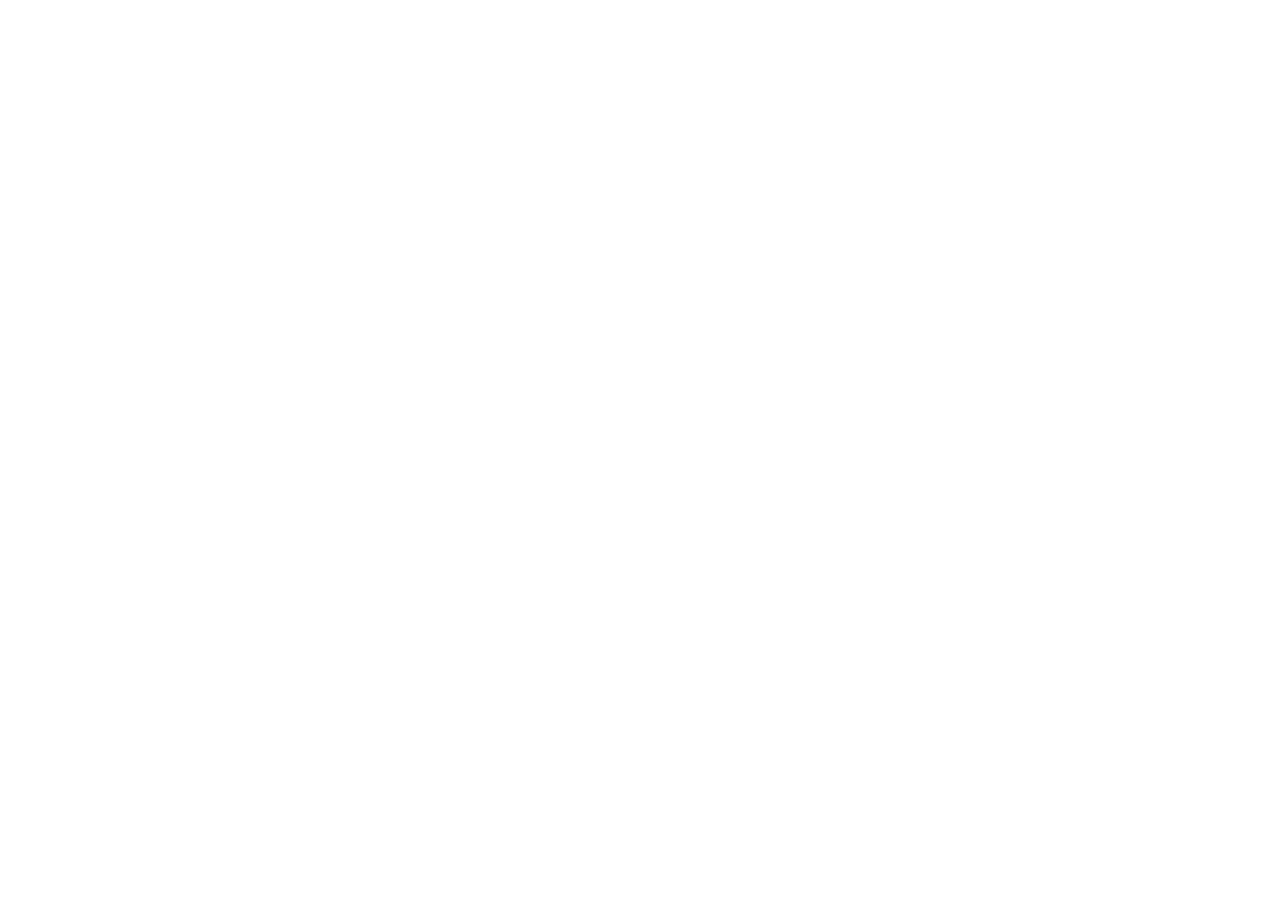
==== play.html @ 0ca769e4 "web with game" ====
<!DOCTYPE html>
<html lang="en">
<head>
    <meta charset="UTF-8">
    <meta name="viewport" content="width=device-width, initial-scale=1.0">
    <title>My game</title>
</head>
<body>
    
</body>
</html>
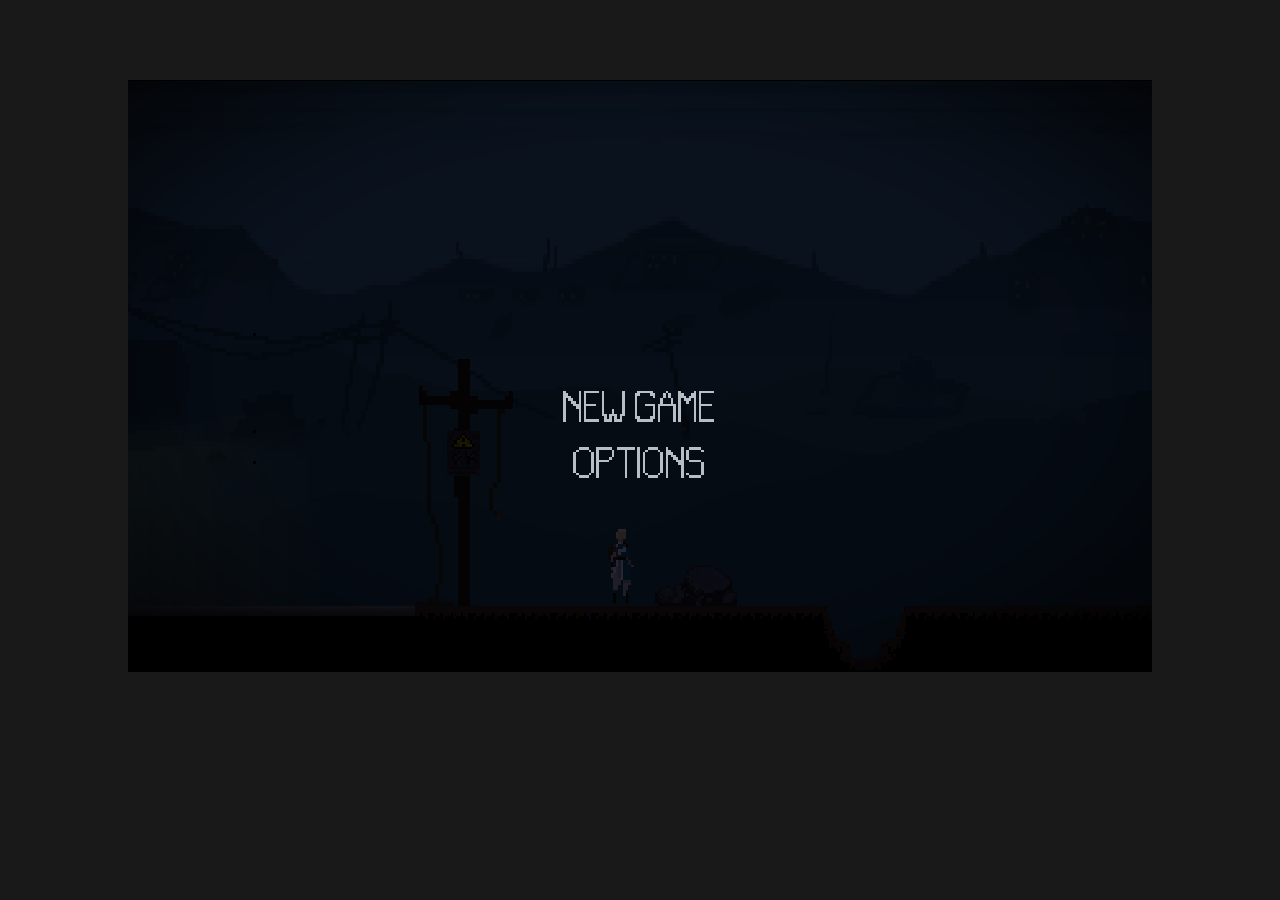
==== commit 2f652ac0: "sliderfixedbackground" ====
--- a/play.html
+++ b/play.html
@@ -1,11 +1,26 @@
 <!DOCTYPE html>
 <html lang="en">
-<head>
-    <meta charset="UTF-8">
-    <meta name="viewport" content="width=device-width, initial-scale=1.0">
+  <head>
+    <meta charset="UTF-8" />
+    <meta name="viewport" content="width=device-width, initial-scale=1.0" />
+    <link rel="stylesheet" href="style.css" />
     <title>My game</title>
-</head>
-<body>
-    
-</body>
-</html>+  </head>
+  <body>
+    <section id="game">
+      <div class="gamecontainer">
+        <iframe
+          src="Game/index.html"
+          name="Game"
+          width="1024"
+          height="592"
+          frameborder="0"
+          scrolling="no"
+          allowfullscreen="true"
+        >
+          <p>Your browser does not support iframes.</p>
+        </iframe>
+      </div>
+    </section>
+  </body>
+</html>
--- a/style.css
+++ b/style.css
@@ -0,0 +1,265 @@
+:root {
+  --hover: #{adjust-hue(#a2084a, 45deg)};
+}
+
+body {
+  background: rgba(0, 0, 0, 0.9);
+  margin: 0;
+  color: #fff;
+  font-family: "Segoe UI", Tahoma, Geneva, Verdana, sans-serif;
+}
+.separator {
+  border-bottom: 1px solid rgba(255, 255, 255, 0.25);
+  color: #fff;
+  width: 40%;
+  margin: auto;
+}
+
+.text-center {
+  text-align: center;
+}
+h1 {
+  text-transform: uppercase;
+}
+.showcase::after {
+  content: "";
+  height: 100vh;
+  width: 100%;
+  /* background-image: url("./img/Ub-2020.png"); */
+  background-size: cover;
+  background-repeat: no-repeat;
+  background-position: center;
+  display: block;
+  filter: blur(10px);
+  -webkit-filter: blur(10px);
+  transition: all 2000ms ease;
+  margin-bottom: 6rem;
+}
+.showcase:hover::after {
+  filter: blur(0px);
+  -webkit-filter: blur(0px);
+}
+.showcase:hover .content {
+  filter: blur(0px);
+  -webkit-filter: blur(0px);
+}
+
+.content {
+  position: absolute;
+  z-index: 1;
+  top: 15%;
+  left: 50%;
+  margin-top: 105px;
+  margin-left: -195px;
+  width: 400px;
+  height: 350px;
+  text-align: center;
+  transition: all 2000ms ease;
+  animation-name: example;
+  animation-duration: 2.4s;
+  animation-timing-function: ease-out;
+}
+@keyframes example {
+  0% {
+    top: -24%;
+  }
+  /* 50%{
+        top: 13%
+    } */
+
+  100% {
+    top: 15%;
+  }
+}
+
+.content .logo {
+  height: 200px;
+  width: 400px;
+}
+.content .title {
+  font-size: 2.2rem;
+  margin-top: 1rem;
+}
+.content .text {
+  margin-left: -30px;
+  line-height: 1.7;
+  margin-top: 1rem;
+}
+
+.buttoncontainer {
+  margin-top: 2rem;
+}
+.aboutgamecontainer {
+  position: relative;
+  text-align: center;
+
+  /* margin: 3rem 12rem 0rem 12rem; */
+  margin: auto;
+  z-index: 10;
+}
+.aboutgamecontainer .puzzlegrid {
+  position: relative;
+  display: grid;
+  grid-template-columns: repeat(2, 1fr);
+  grid-column-gap: 1rem;
+}
+.aboutgamecontainer .puzzlegrid .puzzleimage {
+  width: 350px;
+}
+.aboutuscontainer {
+  position: relative;
+  display: flex;
+  background-color: rgba(0, 0, 0, 0.3);
+  height: 1000px;
+  justify-content: center;
+  align-items: center;
+  margin: 12rem;
+}
+.contactcontainer {
+  position: relative;
+  display: flex;
+  background-color: rgba(0, 0, 0, 0.3);
+  height: 400px;
+  justify-content: center;
+  align-items: center;
+  margin: 12rem;
+}
+
+/* Button */
+a.button2 {
+  display: inline-block;
+  padding: 0.5em 4em;
+  border: 0.16em solid #ffffff;
+  margin: 0 0.5em 0.5em 0;
+  box-sizing: border-box;
+  text-decoration: none;
+  text-transform: uppercase;
+  font-family: "Roboto", sans-serif;
+  font-weight: 400;
+  color: #ffffff;
+  text-align: center;
+  width: 100;
+  transition: all 0.25s;
+}
+a.button2:hover,
+a.button:focus {
+  color: #a2084a;
+  border-color: #a2084a;
+  box-shadow: inset 6.5em 0 0 0 var(--hover);
+}
+
+a.button2:active {
+  color: #bbbbbb;
+  border-color: #bbbbbb;
+}
+@media all and (max-width: 30em) {
+  a.button2 {
+    display: block;
+    margin: 0.4em auto;
+  }
+}
+/* Game stuff */
+.gamecontainer {
+  margin-top: 5rem;
+  margin-bottom: 5rem;
+  display: flex;
+  justify-content: center;
+  align-items: center;
+  width: 100%;
+}
+
+@media (max-width: 700px) {
+  .aboutgamecontainer .puzzlegrid {
+    display: grid;
+    grid-template-columns: 1fr;
+  }
+}
+
+/* Slideshow */
+.slideshow {
+  list-style-type: none;
+}
+
+/** SLIDESHOW **/
+.slideshow,
+.slideshow:after {
+  top: -16px; /*Not sure why I needed this fix*/
+  position: fixed;
+  width: 100%;
+  height: 100%;
+  left: 0px;
+  z-index: 0;
+}
+
+.slideshow li span {
+  position: absolute;
+  width: 100%;
+  height: 100%;
+  top: 0px;
+  left: 0px;
+  color: transparent;
+  background-size: cover;
+  background-position: 50% 50%;
+  background-repeat: no-repeat;
+  opacity: 0;
+  z-index: 0;
+  animation: imageAnimation 16s linear infinite 0s;
+}
+
+.slideshow li:nth-child(1) span {
+  background-image: url("img/scene/scene1.PNG");
+}
+.slideshow li:nth-child(2) span {
+  background-image: url("img/scene/scene2.PNG");
+  animation-delay: 4s;
+}
+.slideshow li:nth-child(3) span {
+  background-image: url("img/scene/scene3.PNG");
+  animation-delay: 8s;
+}
+.slideshow li:nth-child(4) span {
+  background-image: url("img/scene/scene4.PNG");
+  animation-delay: 12s;
+}
+
+@keyframes imageAnimation {
+  0% {
+    opacity: 0;
+    animation-timing-function: ease-in;
+  }
+  8% {
+    opacity: 1;
+    animation-timing-function: ease-out;
+  }
+  17% {
+    opacity: 1;
+  }
+  25% {
+    opacity: 0;
+  }
+  100% {
+    opacity: 0;
+  }
+}
+
+@keyframes titleAnimation {
+  0% {
+    opacity: 0;
+  }
+  8% {
+    opacity: 1;
+  }
+  17% {
+    opacity: 1;
+  }
+  19% {
+    opacity: 0;
+  }
+  100% {
+    opacity: 0;
+  }
+}
+
+.no-cssanimations .cb-slideshow li span {
+  opacity: 1;
+}
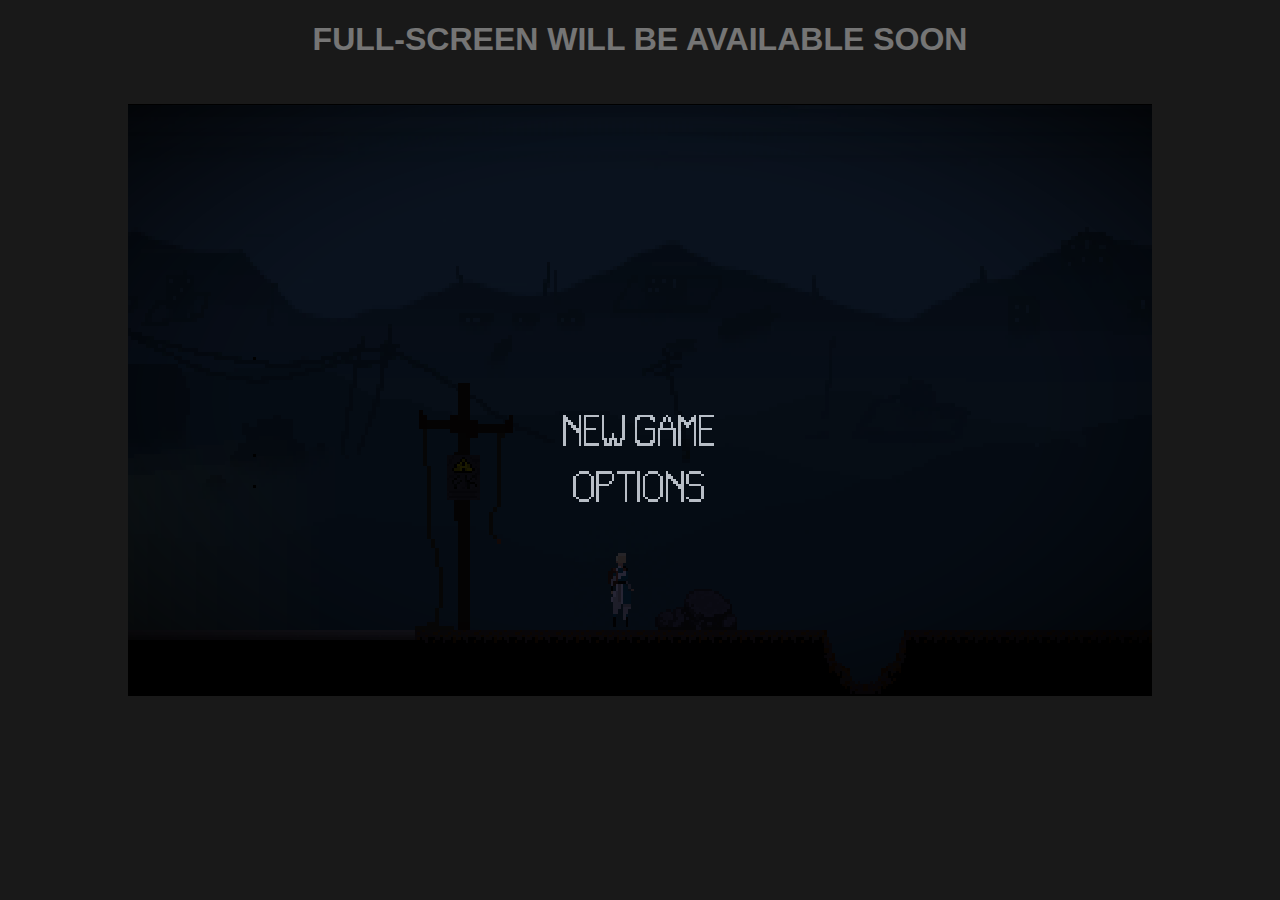
==== commit 04402124: "sound added, footer added, some minor fixes" ====
--- a/play.html
+++ b/play.html
@@ -3,11 +3,14 @@
   <head>
     <meta charset="UTF-8" />
     <meta name="viewport" content="width=device-width, initial-scale=1.0" />
-    <link rel="stylesheet" href="style.css" />
+    <link rel="stylesheet" href="css/style.css" />
     <title>My game</title>
   </head>
   <body>
-    <section id="game">
+    <section id="game" class="playcontainer">
+      <div class="disclaimer">
+        <h1>Full-Screen will be available soon</h1>
+      </div>
       <div class="gamecontainer">
         <iframe
           src="Game/index.html"
--- a/css/style.css
+++ b/css/style.css
@@ -0,0 +1,281 @@
+:root {
+  --hover: #{adjust-hue(#a2084a, 45deg)};
+}
+
+body {
+  background: rgba(0, 0, 0, 0.9);
+  margin: 0;
+  color: #fff;
+  font-family: "Segoe UI", Tahoma, Geneva, Verdana, sans-serif;
+}
+.separator {
+  position: relative;
+  border-bottom: 1px solid rgba(255, 255, 255, 0.25);
+  color: #fff;
+  width: 40%;
+  margin: auto;
+  z-index: 1;
+}
+.marginimage{
+  margin: 2rem 2rem 2rem 2rem;
+}
+
+.text-center {
+  text-align: center;
+}
+h1 {
+  text-transform: uppercase;
+}
+.showcase::after {
+  content: "";
+  height: 100vh;
+  width: 100%;
+  /* background-image: url("./img/Ub-2020.png"); */
+  background-size: cover;
+  background-repeat: no-repeat;
+  background-position: center;
+  display: block;
+  filter: blur(10px);
+  -webkit-filter: blur(10px);
+  transition: all 2000ms ease;
+  margin-bottom: 6rem;
+}
+.showcase:hover::after {
+  filter: blur(0px);
+  -webkit-filter: blur(0px);
+}
+.showcase:hover .content {
+  filter: blur(0px);
+  -webkit-filter: blur(0px);
+}
+
+.content {
+  position: absolute;
+  z-index: 1;
+  top: 16%;
+  left: 50%;
+  margin-top: 105px;
+  margin-left: -195px;
+  width: 400px;
+  height: 350px;
+  text-align: center;
+  transition: all 2000ms ease;
+  animation-name: textfall;
+  animation-duration: 1s;
+  animation-timing-function: ease-in;
+}
+@keyframes textfall {
+  0% {
+    top: -10%;
+  }
+  /* 50%{
+        top: 13%
+    } */
+
+  100% {
+    top: 16%;
+  }
+}
+
+.content .logo {
+  height: 200px;
+  width: 400px;
+}
+.content .title {
+  font-size: 2.2rem;
+  margin-top: 1rem;
+}
+.content .text {
+  margin-left: -30px;
+  line-height: 1.7;
+  margin-top: 1rem;
+}
+
+.buttoncontainer {
+  margin-top: 2rem;
+}
+.aboutgamecontainer {
+  position: relative;
+  text-align: center;
+  width: 80%;
+  /* margin: 3rem 12rem 0rem 12rem; */
+  margin: auto;
+  z-index: 10;
+  
+}
+.aboutgamecontainer .puzzlegrid {
+  position: relative;
+  display: grid;
+  grid-template-columns: repeat(2, 1fr);
+  
+}
+.aboutgamecontainer .puzzlegrid .puzzleimage {
+  width: 350px;
+  
+}
+.aboutgamecontainer .puzzlegrid .smallerimage {
+  width: 250px;
+}
+.aboutuscontainer {
+  position: relative;
+  display: flex;
+  background-color: rgba(0, 0, 0, 0.3);
+  height: 1000px;
+  justify-content: center;
+  align-items: center;
+  margin: 12rem;
+}
+.contactcontainer {
+  position: relative;
+  display: flex;
+  background-color: rgba(0, 0, 0, 0.3);
+  height: 400px;
+  justify-content: center;
+  align-items: center;
+  margin: 12rem;
+}
+
+/* Button */
+a.button2 {
+  display: inline-block;
+  padding: 0.5em 8em;
+  border: 0.16em solid #ffffff;
+  margin: 0 0.5em 0.5em 0;
+  box-sizing: border-box;
+  text-decoration: none;
+  text-transform: uppercase;
+  font-family: "Roboto", sans-serif;
+  font-weight: 400;
+  color: #ffffff;
+  text-align: center;
+  transition: all 0.25s;
+}
+a.button2:hover,
+a.button:focus {
+  color: #a2084a;
+  border-color: #a2084a;
+  box-shadow: inset 6.5em 0 0 0 var(--hover);
+}
+
+a.button2:active {
+  color: #a2084a;
+  border-color: #a2084a;
+}
+@media all and (max-width: 30em) {
+  a.button2 {
+    display: block;
+    margin: 0.4em auto;
+  }
+}
+/* Game stuff */
+.gamecontainer {
+  position: absolute;
+  margin-top: 1.5rem;
+  margin-bottom: 5rem;
+  display: flex;
+  justify-content: center;
+  align-items: center;
+  width: 100%;
+}
+.disclaimer{
+  text-align: center;
+  opacity: 0.4;
+}
+
+@media (max-width: 700px) {
+  .aboutgamecontainer .puzzlegrid {
+    display: grid;
+    grid-template-columns: 1fr;
+  }
+}
+
+/* Slideshow */
+.slideshow {
+  list-style-type: none;
+}
+
+/** SLIDESHOW **/
+.slideshow,
+.slideshow:after {
+  top: -16px; /*Not sure why I needed this fix*/
+  position: fixed;
+  width: 100%;
+  height: 100%;
+  left: 0px;
+  z-index: 0;
+}
+
+.slideshow li span {
+  position: absolute;
+  width: 100%;
+  height: 100%;
+  top: 0px;
+  left: 0px;
+  color: transparent;
+  background-size: cover;
+  background-position: 50% 50%;
+  background-repeat: no-repeat;
+  opacity: 0;
+  z-index: 0;
+  animation: imageAnimation 16s linear infinite 0s;
+}
+
+.slideshow li:nth-child(1) span {
+  background-image: url("../img/scene/scene1.PNG");
+}
+.slideshow li:nth-child(2) span {
+  background-image: url("../img/scene/scene2.PNG");
+  animation-delay: 4s;
+}
+.slideshow li:nth-child(3) span {
+  background-image: url("../img/scene/scene3.PNG");
+  animation-delay: 8s;
+}
+.slideshow li:nth-child(4) span {
+  background-image: url("../img/scene/scene4.PNG");
+  animation-delay: 12s;
+}
+
+@keyframes imageAnimation {
+  0% {
+    opacity: 0;
+    animation-timing-function: ease-in;
+  }
+  8% {
+    opacity: 1;
+    animation-timing-function: ease-out;
+  }
+  17% {
+    opacity: 1;
+  }
+  25% {
+    opacity: 0;
+  }
+  100% {
+    opacity: 0;
+  }
+}
+
+@keyframes titleAnimation {
+  0% {
+    opacity: 0;
+  }
+  8% {
+    opacity: 1;
+  }
+  17% {
+    opacity: 1;
+  }
+  19% {
+    opacity: 0;
+  }
+  100% {
+    opacity: 0;
+  }
+}
+
+.no-cssanimations .cb-slideshow li span {
+  opacity: 1;
+}
+
+/* Footer */
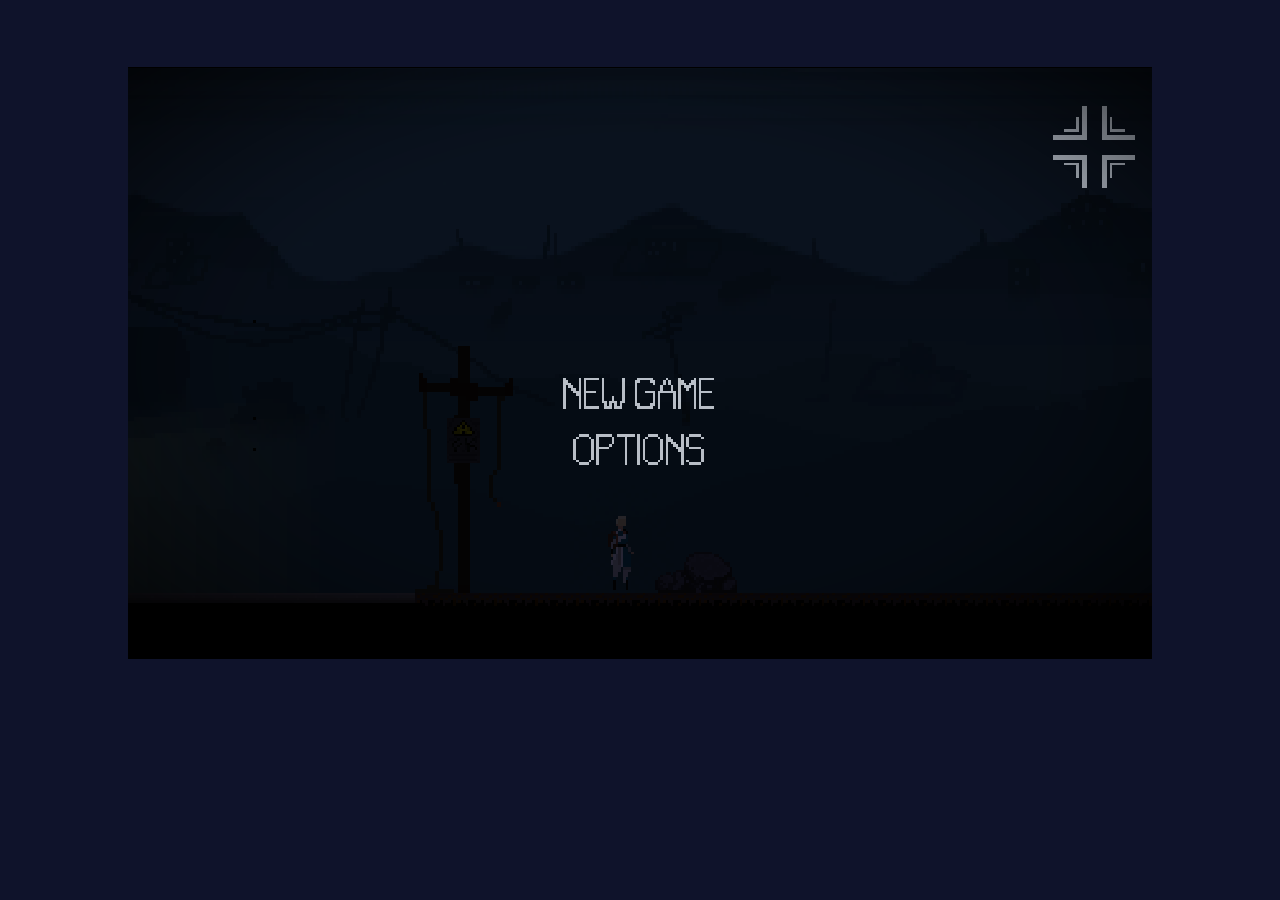
==== commit 2866bffc: "gamefullscreen" ====
--- a/play.html
+++ b/play.html
@@ -3,14 +3,13 @@
   <head>
     <meta charset="UTF-8" />
     <meta name="viewport" content="width=device-width, initial-scale=1.0" />
-    <link rel="stylesheet" href="css/style.css" />
+    <link rel="stylesheet" href="css/game.css" />
     <title>My game</title>
   </head>
   <body>
     <section id="game" class="playcontainer">
-      <div class="disclaimer">
-        <h1>Full-Screen will be available soon</h1>
-      </div>
+      
+     
       <div class="gamecontainer">
         <iframe
           src="Game/index.html"
@@ -23,7 +22,8 @@
         >
           <p>Your browser does not support iframes.</p>
         </iframe>
-      </div>
+      
+    </div>
     </section>
   </body>
 </html>
--- a/css/game.css
+++ b/css/game.css
@@ -0,0 +1,13 @@
+/* Game stuff */
+body{
+    margin: 0;
+    background-color: #0F132B ;
+}
+.gamecontainer {
+    margin-top: 4.2rem;
+    width: 100%;
+  }
+iframe{
+    display: block;
+    margin: auto;
+}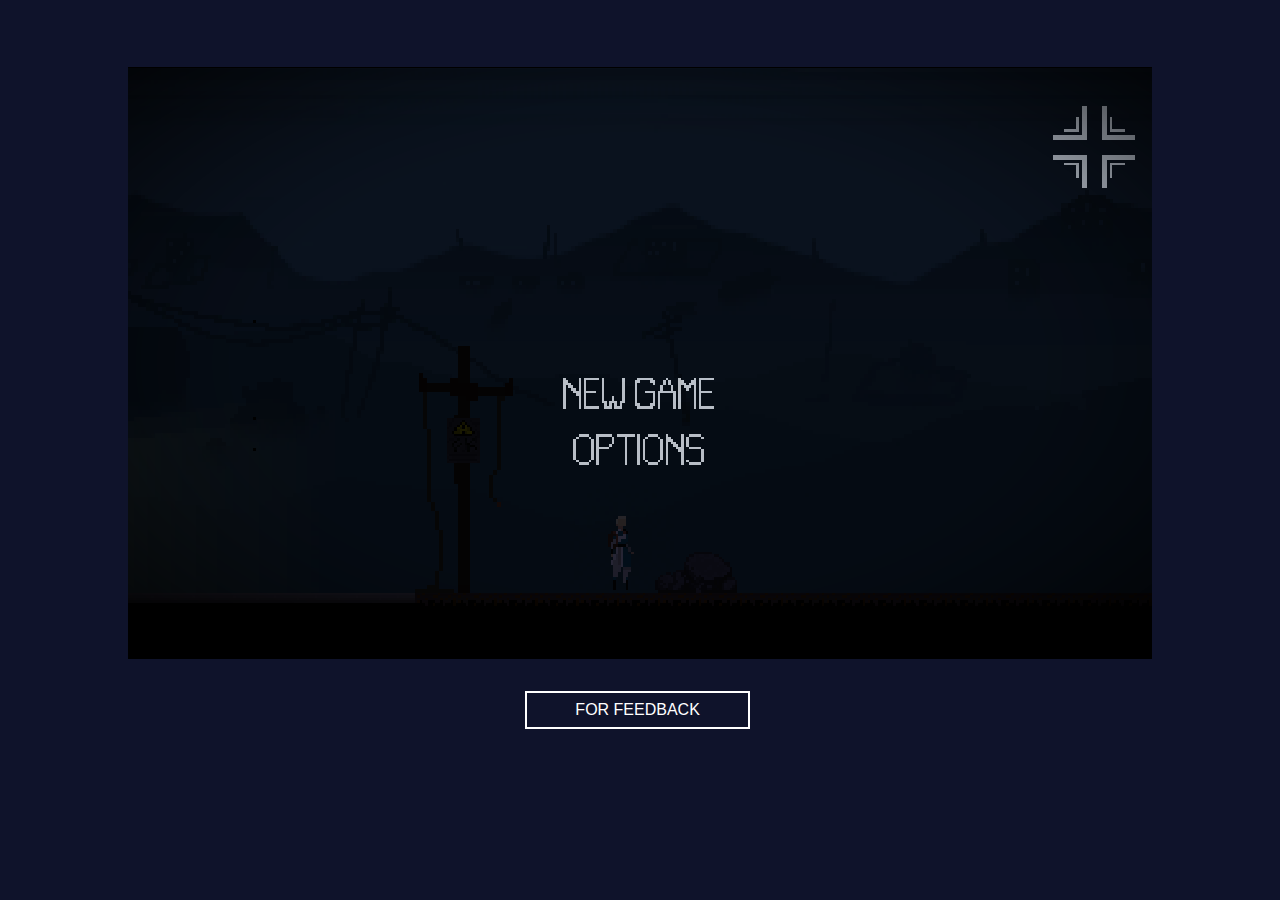
==== commit b2c38c32: "feedback added" ====
--- a/play.html
+++ b/play.html
@@ -8,8 +8,6 @@
   </head>
   <body>
     <section id="game" class="playcontainer">
-      
-     
       <div class="gamecontainer">
         <iframe
           src="Game/index.html"
@@ -22,8 +20,10 @@
         >
           <p>Your browser does not support iframes.</p>
         </iframe>
-      
-    </div>
+      </div>
+      <div class="button">
+        <a href="survey.html" class="button2">FOR FEEDBACK</a>
+      </div>
     </section>
   </body>
 </html>
--- a/css/game.css
+++ b/css/game.css
@@ -1,13 +1,49 @@
 /* Game stuff */
-body{
-    margin: 0;
-    background-color: #0F132B ;
+body {
+  margin: 0;
+  background-color: #0f132b;
 }
 .gamecontainer {
-    margin-top: 4.2rem;
-    width: 100%;
+  margin-top: 4.2rem;
+  width: 100%;
+}
+iframe {
+  display: block;
+  margin: auto;
+}
+/* button */
+.button{
+    
+    display: flex;
+    justify-content: center;
+    align-items: center;
+    margin-top: 2rem;
+}
+a.button2 {
+  display: inline-block;
+  padding: 0.5em 3em;
+  border: 0.16em solid #ffffff;
+  margin: 0 0.3em 0.3em 0;
+  box-sizing: border-box;
+  text-decoration: none;
+  text-transform: uppercase;
+  font-family: "Roboto", sans-serif;
+  font-weight: 400;
+  color: #ffffff;
+  text-align: center;
+  transition: all 0.15s;
+}
+a.button2:hover {
+  color: #dddddd;
+  border-color: #dddddd;
+}
+a.button2:active {
+  color: #bbbbbb;
+  border-color: #bbbbbb;
+}
+@media all and (max-width: 30em) {
+   a.button2 {
+    display: block;
+    margin: 0.4em auto;
   }
-iframe{
-    display: block;
-    margin: auto;
-}+}
